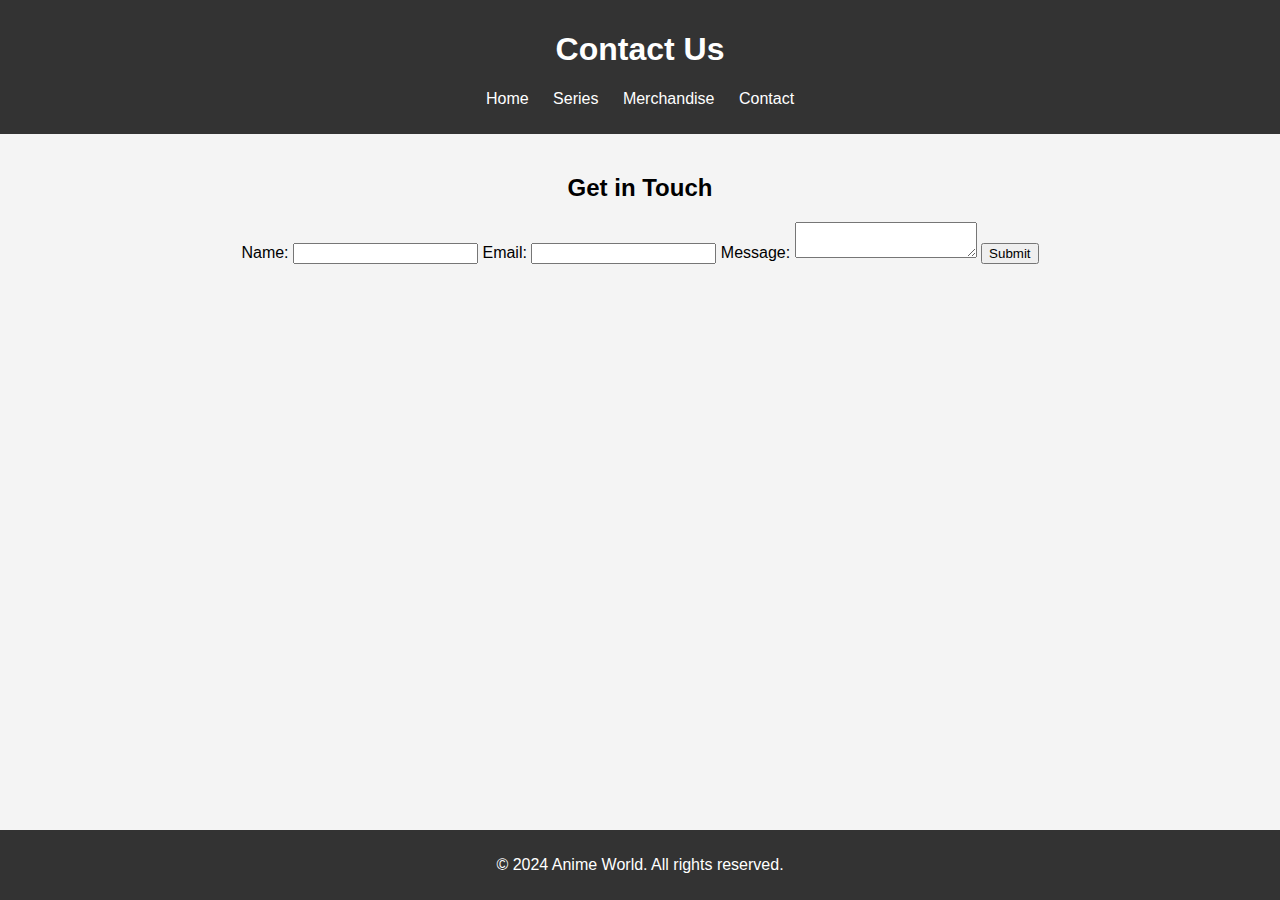
==== contact.html @ 014ece30 "contact" ====
<!DOCTYPE html>
<html lang="en">
<head>
    <meta charset="UTF-8">
    <meta name="viewport" content="width=device-width, initial-scale=1.0">
    <title>Contact Us</title>
    <link rel="stylesheet" href="css/style.css">
    <script src="js/script.js" defer></script>
</head>
<body>
    <header>
        <h1>Contact Us</h1>
        <nav>
            <ul>
                <li><a href="index.html">Home</a></li>
                <li><a href="series.html">Series</a></li>
                <li><a href="merchandise.html">Merchandise</a></li>
                <li><a href="contact.html">Contact</a></li>
            </ul>
        </nav>
    </header>
    <main>
        <h2>Get in Touch</h2>
        <form id="contactForm" action="submit_form.php" method="post">
            <label for="name">Name:</label>
            <input type="text" id="name" name="name" required>
            <label for="email">Email:</label>
            <input type="email" id="email" name="email" required>
            <label for="message">Message:</label>
            <textarea id="message" name="message" required></textarea>
            <button type="submit">Submit</button>
        </form>
    </main>
    <footer>
        <p>&copy; 2024 Anime World. All rights reserved.</p>
    </footer>
</body>
</html>
---- css/style.css ----
body {
    font-family: Arial, sans-serif;
    margin: 0;
    padding: 0;
    background-color: #f4f4f4;
}

header {
    background: #333;
    color: #fff;
    padding: 10px 0;
    text-align: center;
}

nav ul {
    list-style: none;
    padding: 0;
}

nav ul li {
    display: inline;
    margin: 0 10px;
}

nav ul li a {
    color: #fff;
    text-decoration: none;
}

main {
    padding: 20px;
    text-align: center;
}

.gallery {
    display: flex;
    justify-content: center;
    flex-wrap: wrap;
}

.gallery img {
    margin: 10px;
    width: 200px;
    height: auto;
}

table {
    margin: 0 auto;
    border-collapse: collapse;
    width: 80%;
}

table, th, td {
    border: 1px solid #ddd;
}

th, td {
    padding: 8px;
    text-align: left;
}

footer {
    background: #333;
    color: #fff;
    text-align: center;
    padding: 10px 0;
    position: fixed;
    width: 100%;
    bottom: 0;
}
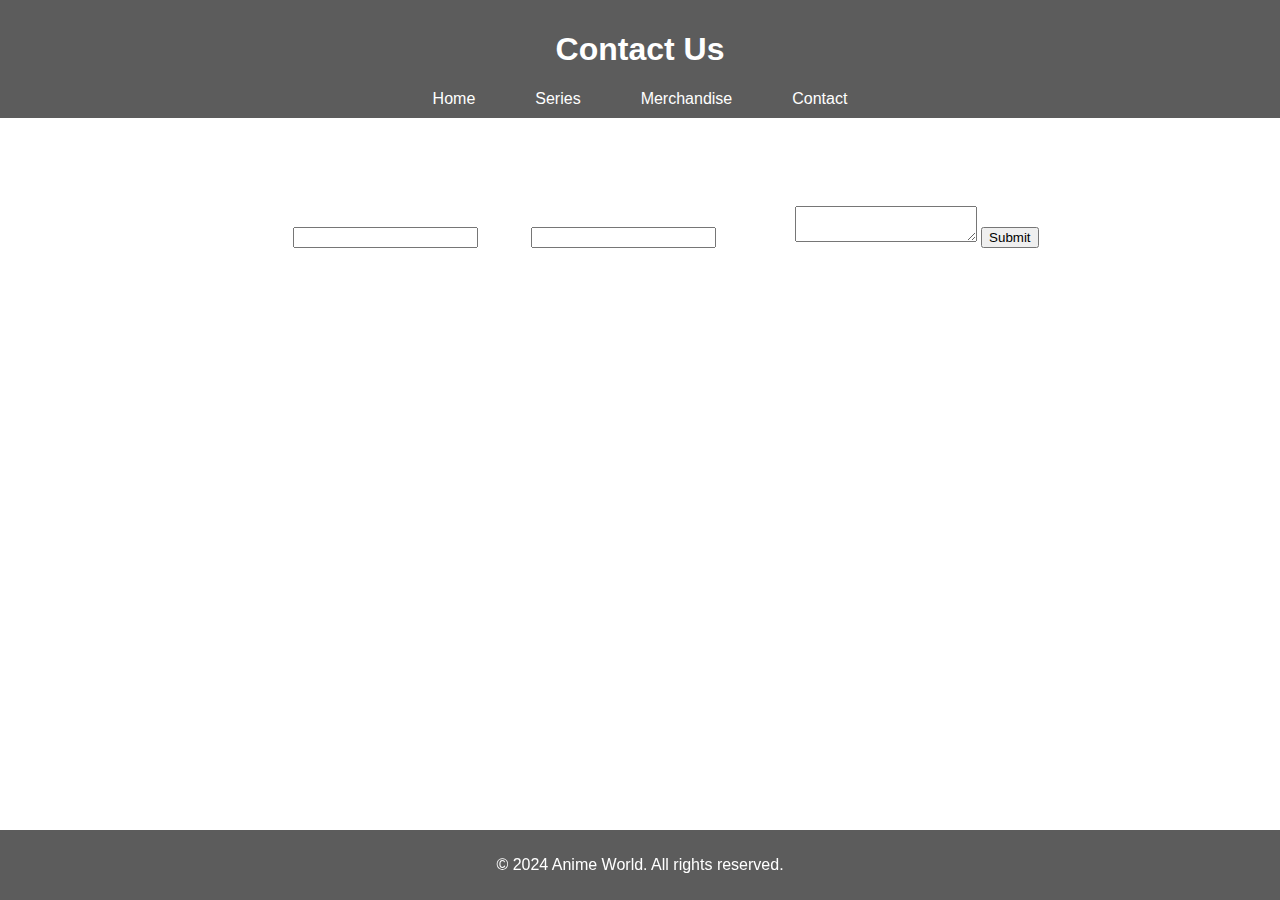
==== commit cf587148: "css styling" ====
--- a/contact.html
+++ b/contact.html
@@ -5,7 +5,7 @@
     <meta name="viewport" content="width=device-width, initial-scale=1.0">
     <title>Contact Us</title>
     <link rel="stylesheet" href="css/style.css">
-    <script src="js/script.js" defer></script>
+    <script src="js/script.js"></script>
 </head>
 <body>
     <header>
--- a/css/style.css
+++ b/css/style.css
@@ -2,29 +2,63 @@
     font-family: Arial, sans-serif;
     margin: 0;
     padding: 0;
-    background-color: #f4f4f4;
+    color: #fff; /* Ensure text color is white */
+    overflow-x: hidden; /* Prevent horizontal scrolling */
+}
+
+video {
+    position: fixed; /* Ensure the video is fixed */
+    top: 50%;
+    left: 50%;
+    min-width: 100%;
+    min-height: 100%;
+    width: auto;
+    height: auto;
+    z-index: -100; /* Ensure the video stays in the background */
+    transform: translate(-50%, -50%);
+    object-fit: cover; /* Ensure the video covers the background */
+}
+
+.content {
+    position: relative;
+    z-index: 100; /* Ensure the content stays above the video */
+    background: rgba(0, 0, 0, 0.7); /* Semi-transparent background for readability */
+    padding: 20px;
+    min-height: 100vh; /* Ensure the content covers the full viewport height */
 }
 
 header {
-    background: #333;
+    background: rgba(51, 51, 51, 0.8); /* Semi-transparent background */
     color: #fff;
     padding: 10px 0;
     text-align: center;
+    position: sticky;
+    top: 0;
+    z-index: 101; /* Higher z-index to stay above content */
 }
 
 nav ul {
     list-style: none;
     padding: 0;
+    margin: 0;
+    display: flex;
+    justify-content: center;
 }
 
 nav ul li {
-    display: inline;
-    margin: 0 10px;
+    margin: 0 15px;
 }
 
 nav ul li a {
     color: #fff;
     text-decoration: none;
+    padding: 10px 15px;
+    border-radius: 5px;
+    transition: background 0.3s;
+}
+
+nav ul li a:hover {
+    background: rgba(255, 255, 255, 0.3); /* Slight hover effect */
 }
 
 main {
@@ -42,12 +76,15 @@
     margin: 10px;
     width: 200px;
     height: auto;
+    border-radius: 10px;
+    box-shadow: 0 4px 8px rgba(0, 0, 0, 0.2); /* Add some shadow for better visibility */
 }
 
 table {
-    margin: 0 auto;
+    margin: 20px auto;
     border-collapse: collapse;
     width: 80%;
+    background: rgba(51, 51, 51, 0.8); /* Semi-transparent background */
 }
 
 table, th, td {
@@ -57,14 +94,38 @@
 th, td {
     padding: 8px;
     text-align: left;
+    color: #fff;
 }
 
 footer {
-    background: #333;
+    background: rgba(51, 51, 51, 0.8); /* Semi-transparent background */
     color: #fff;
     text-align: center;
     padding: 10px 0;
     position: fixed;
     width: 100%;
     bottom: 0;
-}+    z-index: 101; /* Higher z-index to stay above content */
+}
+
+.carousel {
+    position: relative;
+    width: 100%;
+    max-width: 600px;
+    margin: 20px auto;
+    overflow: hidden;
+}
+
+.carousel-image {
+    width: 100%;
+    display: none;
+}
+
+.carousel-image.active {
+    display: block;
+}
+
+body.dark-mode {
+    background-color: #121212;
+    color: #ffffff;
+}
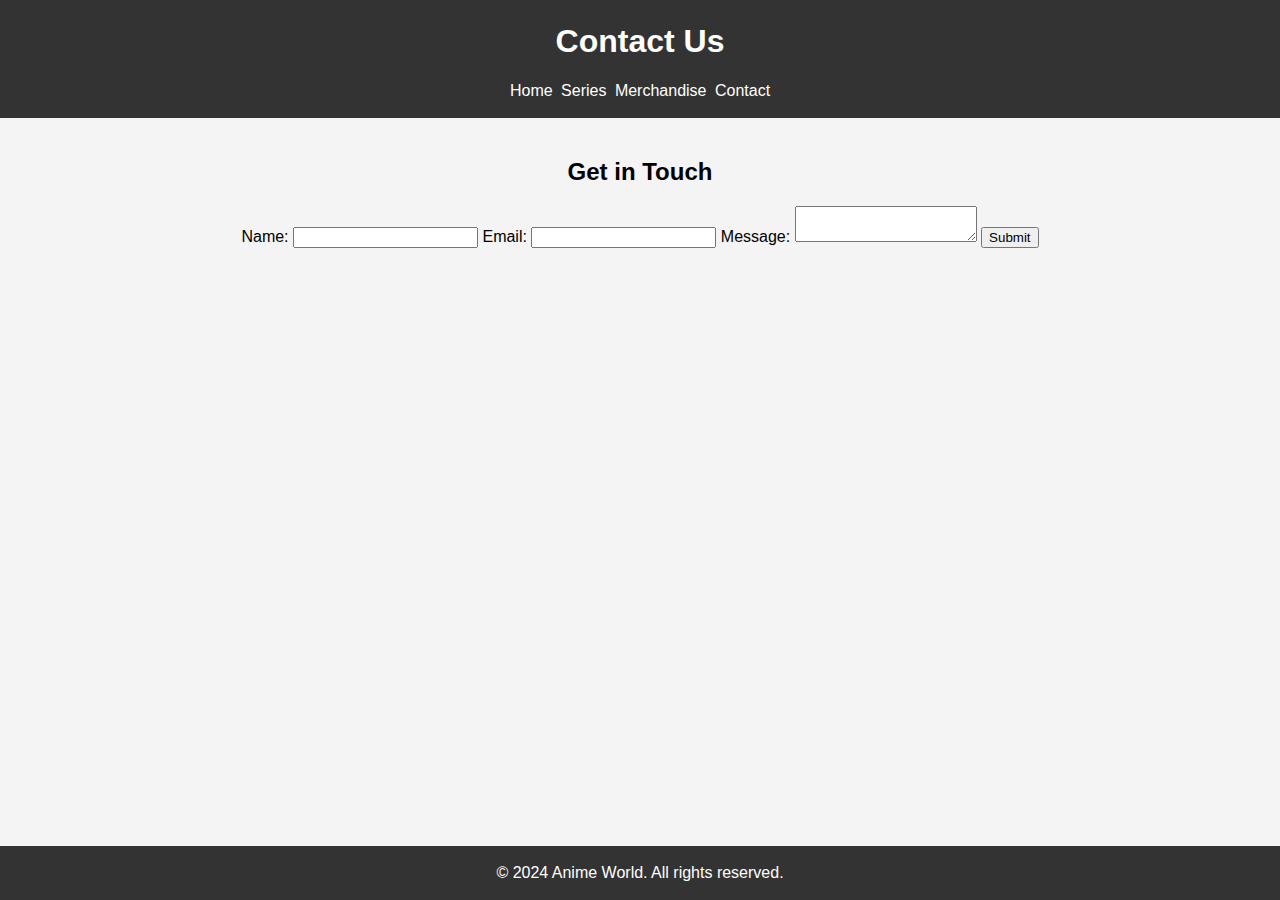
==== commit 75718c0e: "css edit" ====
--- a/contact.html
+++ b/contact.html
@@ -5,7 +5,7 @@
     <meta name="viewport" content="width=device-width, initial-scale=1.0">
     <title>Contact Us</title>
     <link rel="stylesheet" href="css/style.css">
-    <script src="js/script.js"></script>
+    <script src="js/script.js" defer></script>
 </head>
 <body>
     <header>
--- a/css/style.css
+++ b/css/style.css
@@ -2,63 +2,29 @@
     font-family: Arial, sans-serif;
     margin: 0;
     padding: 0;
-    color: #fff; /* Ensure text color is white */
-    overflow-x: hidden; /* Prevent horizontal scrolling */
-}
-
-video {
-    position: fixed; /* Ensure the video is fixed */
-    top: 50%;
-    left: 50%;
-    min-width: 100%;
-    min-height: 100%;
-    width: auto;
-    height: auto;
-    z-index: -100; /* Ensure the video stays in the background */
-    transform: translate(-50%, -50%);
-    object-fit: cover; /* Ensure the video covers the background */
-}
-
-.content {
-    position: relative;
-    z-index: 100; /* Ensure the content stays above the video */
-    background: rgba(0, 0, 0, 0.7); /* Semi-transparent background for readability */
-    padding: 20px;
-    min-height: 100vh; /* Ensure the content covers the full viewport height */
+    background-color: #f4f4f4;
 }
 
 header {
-    background: rgba(51, 51, 51, 0.8); /* Semi-transparent background */
+    background: #333;
     color: #fff;
-    padding: 10px 0;
+    padding: 2px 0;
     text-align: center;
-    position: sticky;
-    top: 0;
-    z-index: 101; /* Higher z-index to stay above content */
 }
 
 nav ul {
     list-style: none;
     padding: 0;
-    margin: 0;
-    display: flex;
-    justify-content: center;
 }
 
 nav ul li {
-    margin: 0 15px;
+    display: inline;
+    margin: 2px;
 }
 
 nav ul li a {
     color: #fff;
     text-decoration: none;
-    padding: 10px 15px;
-    border-radius: 5px;
-    transition: background 0.3s;
-}
-
-nav ul li a:hover {
-    background: rgba(255, 255, 255, 0.3); /* Slight hover effect */
 }
 
 main {
@@ -76,15 +42,12 @@
     margin: 10px;
     width: 200px;
     height: auto;
-    border-radius: 10px;
-    box-shadow: 0 4px 8px rgba(0, 0, 0, 0.2); /* Add some shadow for better visibility */
 }
 
 table {
-    margin: 20px auto;
+    margin: 0 auto;
     border-collapse: collapse;
     width: 80%;
-    background: rgba(51, 51, 51, 0.8); /* Semi-transparent background */
 }
 
 table, th, td {
@@ -94,25 +57,23 @@
 th, td {
     padding: 8px;
     text-align: left;
-    color: #fff;
 }
 
 footer {
-    background: rgba(51, 51, 51, 0.8); /* Semi-transparent background */
+    background: #333;
     color: #fff;
     text-align: center;
-    padding: 10px 0;
+    padding: 2px 0;
     position: fixed;
     width: 100%;
     bottom: 0;
-    z-index: 101; /* Higher z-index to stay above content */
 }
-
+ 
 .carousel {
     position: relative;
     width: 100%;
     max-width: 600px;
-    margin: 20px auto;
+    margin: 0 auto;
     overflow: hidden;
 }
 
@@ -129,3 +90,7 @@
     background-color: #121212;
     color: #ffffff;
 }
+
+header.dark-mode, footer.dark-mode {
+    background: #222;
+}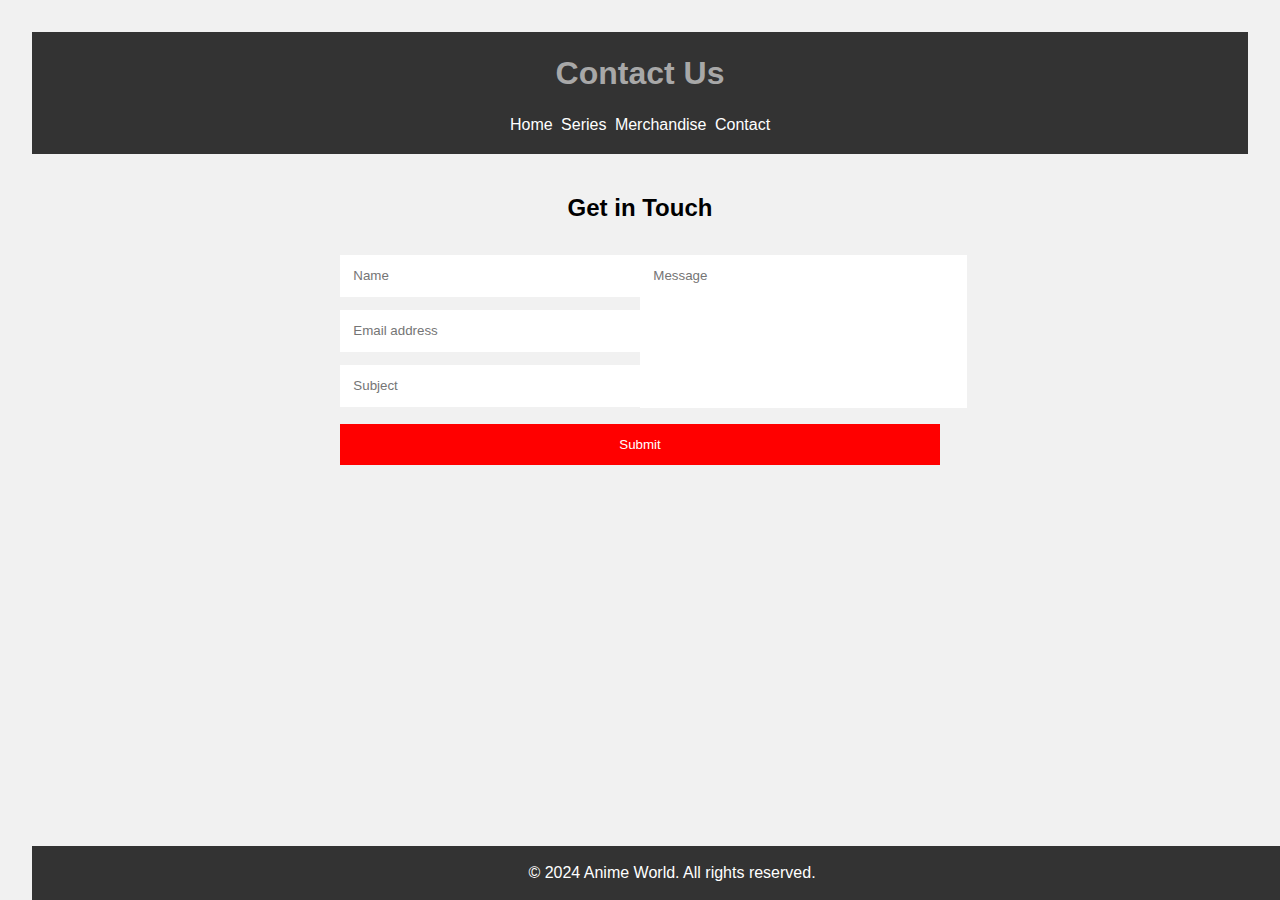
==== commit de674255: "styling contact form" ====
--- a/contact.html
+++ b/contact.html
@@ -21,7 +21,7 @@
     </header>
     <main>
         <h2>Get in Touch</h2>
-        <form id="contactForm" action="submit_form.php" method="post">
+        <!-- <form id="contactForm" action="submit_form.php" method="post">
             <label for="name">Name:</label>
             <input type="text" id="name" name="name" required>
             <label for="email">Email:</label>
@@ -29,7 +29,18 @@
             <label for="message">Message:</label>
             <textarea id="message" name="message" required></textarea>
             <button type="submit">Submit</button>
-        </form>
+        </form> -->
+        <form class="cf">
+            <div class="half left cf">
+              <input type="text" id="input-name" placeholder="Name">
+              <input type="email" id="input-email" placeholder="Email address">
+              <input type="text" id="input-subject" placeholder="Subject">
+            </div>
+            <div class="half right cf">
+              <textarea name="message" type="text" id="input-message" placeholder="Message"></textarea>
+            </div>  
+            <input type="submit" value="Submit" id="input-submit">
+          </form>
     </main>
     <footer>
         <p>&copy; 2024 Anime World. All rights reserved.</p>
--- a/css/style.css
+++ b/css/style.css
@@ -14,7 +14,7 @@
 
 nav ul {
     list-style: none;
-    padding: 0;
+    padding: 2px;
 }
 
 nav ul li {
@@ -93,4 +93,92 @@
 
 header.dark-mode, footer.dark-mode {
     background: #222;
+}
+
+*, 
+*:before, 
+*:after {
+ box-sizing:(border-box); 
+}
+
+html, body {
+  background: #f1f1f1;
+  font-family: 'Merriweather', sans-serif;
+  padding: 1em;
+}
+
+h1 {
+   text-align: center;
+   color: #a8a8a8;
+   text-shadow:(1px 1px 0 rgba(white, 1));
+}
+
+form {
+   max-width: 600px;
+   text-align: center;
+   margin: 20px auto;
+  
+  input, textarea {
+     border:0; outline:0;
+     padding: 1em;
+      border-radius:(8px);
+     display: block;
+     width: 100%;
+     margin-top: 1em;
+     font-family: 'Merriweather', sans-serif;
+     box-shadow:(0 1px 1px rgba(black, 0.1));
+     resize: none;
+    
+    &:focus {
+       box-shadow:(0 0px 2px rgba(red, 1));
+    }
+  }
+  
+  #input-submit {
+     color: white; 
+     background: red;
+     cursor: pointer;
+    
+    &:hover {
+       box-shadow:(0 1px 1px 1px rgba(#aaa, 0.6)); 
+    }
+  }
+  
+  textarea {
+      height: 126px;
+  }
+}
+
+
+.half {
+  float: left;
+  width: 48%;
+  margin-bottom: 1em;
+}
+
+.right { width: 50%; }
+
+.left {
+     margin-right: 2%; 
+}
+
+
+@media (max-width: 480px) {
+  .half {
+     width: 100%; 
+     float: none;
+     margin-bottom: 0; 
+  }
+}
+
+
+/* Clearfix */
+.cf:before,
+.cf:after {
+    content: " "; /* 1 */
+    display: table; /* 2 */
+}
+
+.cf:after {
+    clear: both;
 }